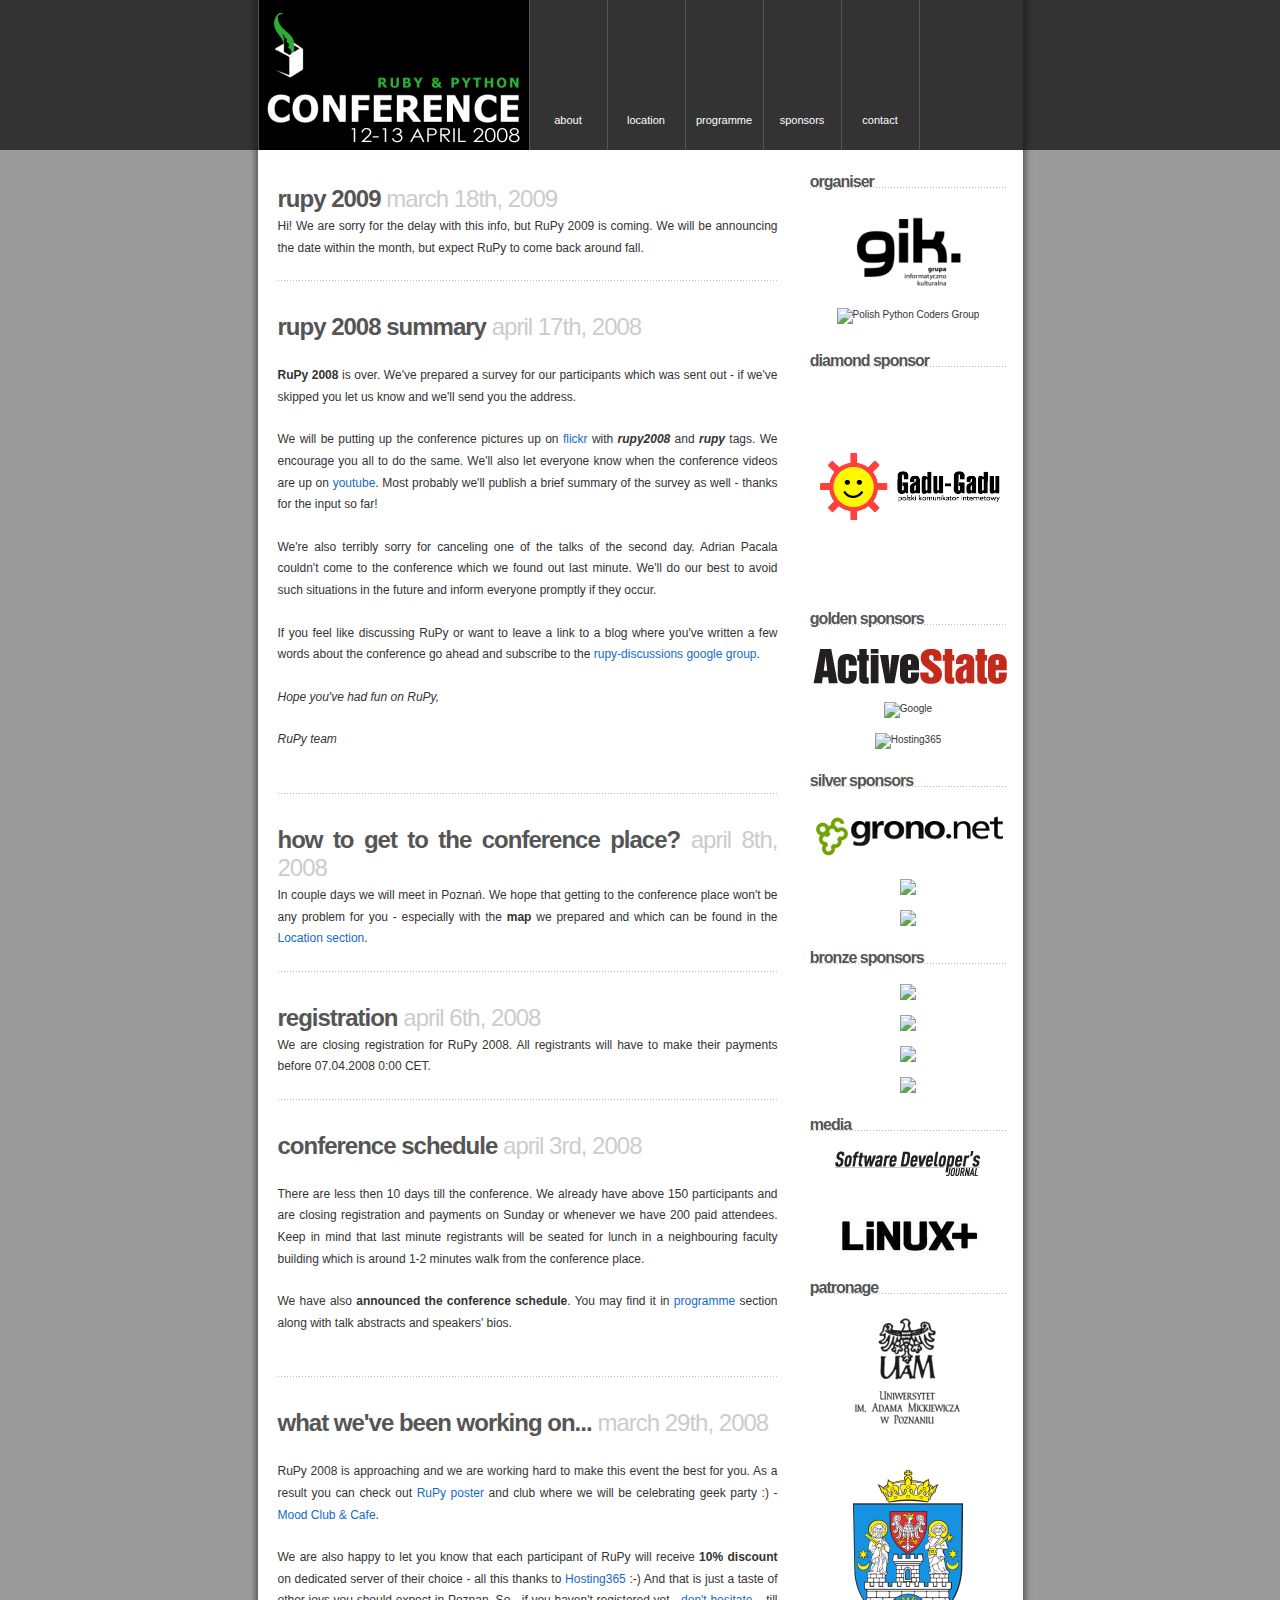
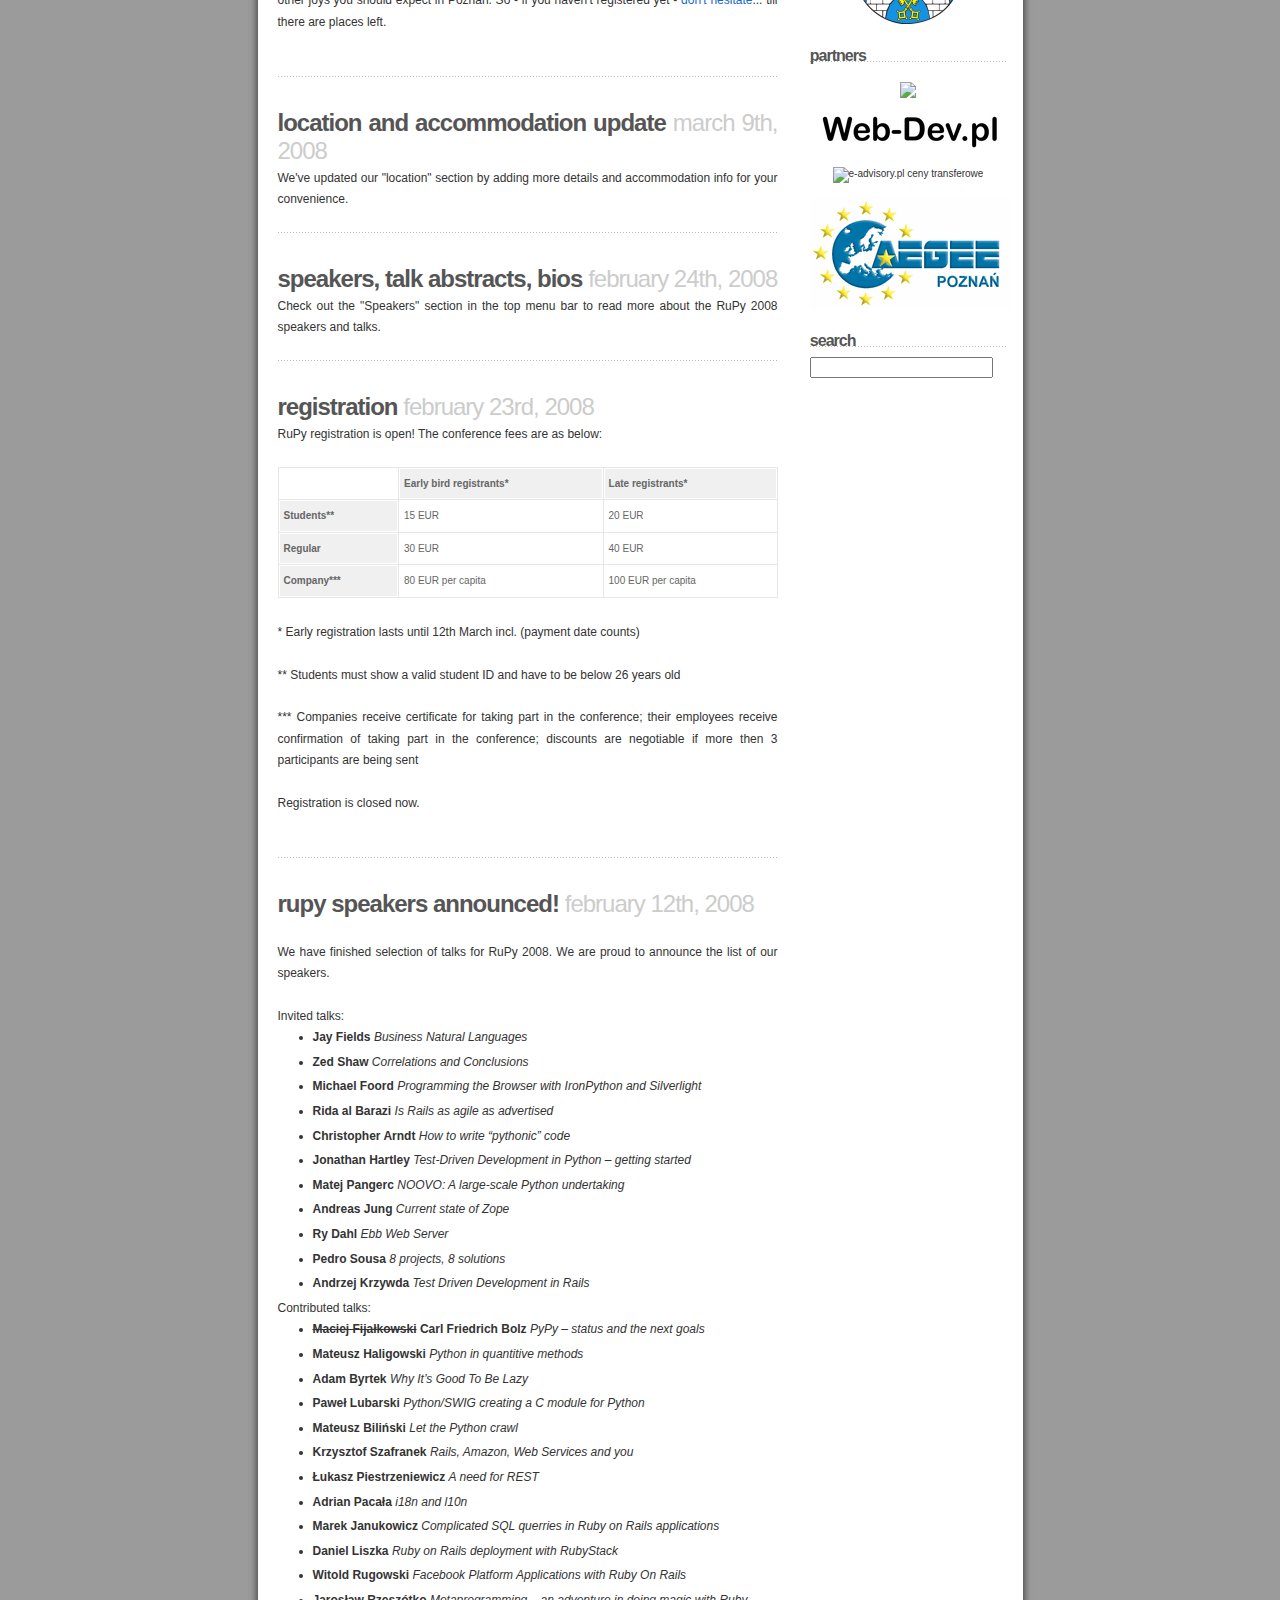
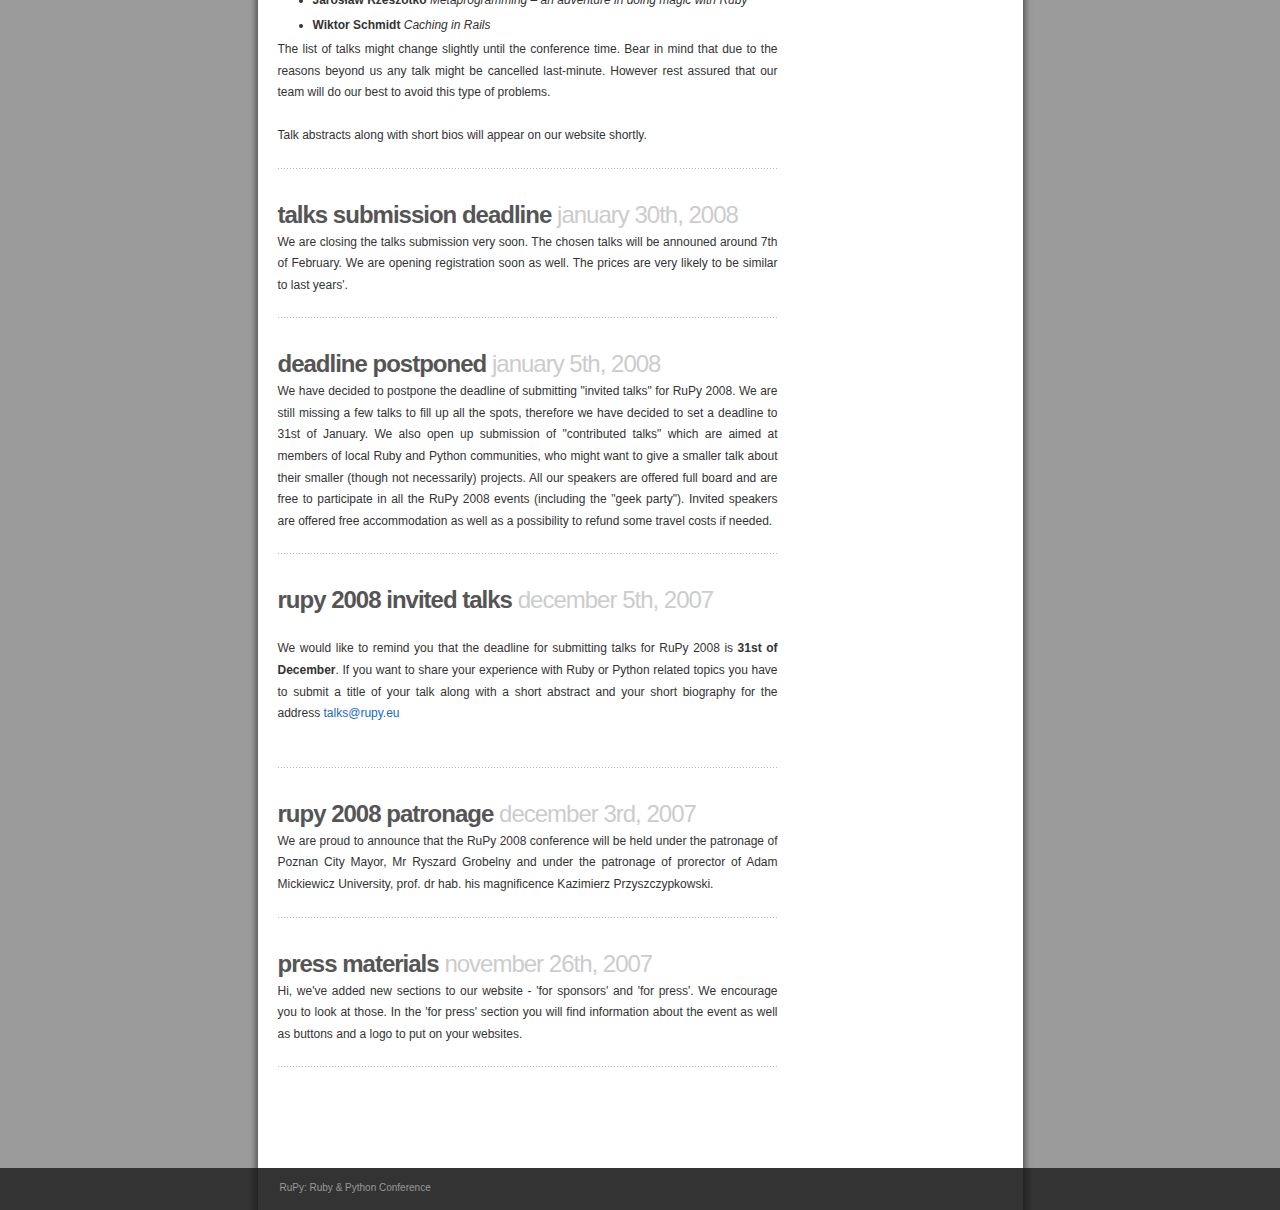
==== index.html @ d4d6aa3a "initial commit" ====
<!DOCTYPE html PUBLIC "-//W3C//DTD XHTML 1.0 Transitional//EN" "http://www.w3.org/TR/xhtml1/DTD/xhtml1-transitional.dtd">
<html xmlns="http://www.w3.org/1999/xhtml">
<head>
<meta http-equiv="content-type" content="text/html; charset=utf-8" />
<title>RuPy 2008 - Python &amp; Ruby Conference </title>
<meta name="keywords" content="python, rupy, rupy, conference, europe, poland" />
<meta name="description" content="RuPy is a Python and Ruby conference that puts together Python & Ruby experts with young programmers and that supports a good communication channel for East-West exchange of prospective ideas." />
<link rel="stylesheet" type="text/css" href="default.css" />
</head>
<body>

<div id="page">
  <div id="header">
    <div class="top">
    <div id="title">
    <h1><a title="Return to the front page" href="index.html">RuPy</a></h1>
    </div>
      <ul id="menu">
        <li><a href="about.html">about</a></li>
<li><a href="location.html">location</a></li>
<li><a href="speakers.html">programme</a></li>
<li><a href="press-sponsors.html">sponsors</a></li>
<!--<li><a href="/registration">registration</a></li>-->
<li><a href="contact.html">contact</a></li>
      </ul>
    </div>
  </div>
  <hr/>

<div class="content">
  <div id="primary">
  <div id="current-content">
    <div id="primarycontent" class="hfeed">


<div class="hentry p1 publish author-adas category-rupy_conference y2007 m10 d04 h10 alt">
        <div class="entry-head">
<h3 class="entry-title"><a href="3/18/rupy-2009">RuPy 2009</a></h3>

<span class="chronodata">
<span class="published">March 18th, 2009</span>
</span>
        </div>
        <div class="entry-content">
<p>

      Hi!

We are sorry for the delay with this info, but RuPy 2009 is coming. We will be announcing the date within the month, but expect RuPy to come back around fall.


  </p>


        </div>

</div>



<div class="hentry p1 publish author-adas category-rupy_conference y2007 m10 d04 h10 alt">
        <div class="entry-head">
<h3 class="entry-title"><a href="4/16/rupy-2008-summary">RuPy 2008 summary</a></h3>

<span class="chronodata">
<span class="published">April 17th, 2008</span>
</span>
        </div>
        <div class="entry-content">
<p>

      <p><strong>RuPy 2008</strong> is over. We've prepared a survey for our participants which was sent out - if we've skipped you let us know and we'll send you the address.</p>

      <p>We will be putting up the conference pictures up on <a href="http://flickr.com/search/?q=rupy2008">flickr</a> with <strong><em>rupy2008</em></strong> and <strong><em>rupy</em></strong> tags. We encourage you all to do the same. We'll also let everyone know when the conference videos are up on <a href="http://youtube.com">youtube</a>. Most probably we'll publish a brief summary of the survey as well - thanks for the input so far!</p>

<p>We're also terribly sorry for canceling one of the talks of the second day. Adrian Pacala couldn't come to the conference which we found out last minute. We'll do our best to avoid such situations in the future and inform everyone promptly if they occur.</p>

<p>If you feel like discussing RuPy or want to leave a link to a blog where you've written a few words about the conference go ahead and subscribe to the <a href="http://groups.google.com/group/rupy-discussions">rupy-discussions google group</a>.</p>

<p><em>Hope you've had fun on RuPy,</em></p>

<p><em>RuPy team</em></p>


  </p>


        </div>

</div>



<div class="hentry p1 publish author-adas category-rupy_conference y2007 m10 d04 h10 alt">
        <div class="entry-head">
<h3 class="entry-title"><a href="4/8/how-to-get-to-the-conference-place">How to get to the conference place?</a></h3>

<span class="chronodata">
<span class="published">April 8th, 2008</span>
</span>
        </div>
        <div class="entry-content">
<p>

      In couple days we will meet in Poznań. We hope that getting to the conference place won't be any problem for you - especially with the <b>map</b> we prepared and which can be found in the <a href="http://rupy.eu/location">Location section</a>.


  </p>


        </div>

</div>



<div class="hentry p1 publish author-adas category-rupy_conference y2007 m10 d04 h10 alt">
        <div class="entry-head">
<h3 class="entry-title"><a href="4/5/registration">Registration</a></h3>

<span class="chronodata">
<span class="published">April 6th, 2008</span>
</span>
        </div>
        <div class="entry-content">
<p>

      We are closing registration for RuPy 2008. All registrants will have to make their payments before 07.04.2008 0:00 CET.


  </p>


        </div>

</div>



<div class="hentry p1 publish author-adas category-rupy_conference y2007 m10 d04 h10 alt">
        <div class="entry-head">
<h3 class="entry-title"><a href="4/3/conference-date-is-approaching">Conference schedule</a></h3>

<span class="chronodata">
<span class="published">April 3rd, 2008</span>
</span>
        </div>
        <div class="entry-content">
<p>

      <p>There are less then 10 days till the conference. We already have above 150 participants and are closing registration and payments on Sunday or whenever we have 200 paid attendees. Keep in mind that last minute registrants will be seated for lunch in a neighbouring faculty building which is around 1-2 minutes walk from the conference place.</p>

<p>We have also <span style="font-weight:bold">announced the conference schedule</span>. You may find it in <a href="http://rupy.eu/speakers">programme</a> section along with talk abstracts and speakers' bios.</p>


  </p>


        </div>

</div>



<div class="hentry p1 publish author-adas category-rupy_conference y2007 m10 d04 h10 alt">
        <div class="entry-head">
<h3 class="entry-title"><a href="3/29/what-we-ve-been-working-on">What we've been working on...</a></h3>

<span class="chronodata">
<span class="published">March 29th, 2008</span>
</span>
        </div>
        <div class="entry-content">
<p>

      <p>RuPy 2008 is approaching and we are working hard to make this event the best for you. As a result you can check out <a href="http://rupy.eu/assets/2008/3/29/RUPY2008_7_small_1.png">RuPy poster</a> and club where we will be celebrating geek party :) - <a href="http://moodclub.pl/">Mood Club &amp; Cafe</a>. </p>

<p>We are also happy to let you know that each participant of RuPy will receive <span style="font-weight:bold">10% discount</span> on dedicated server of their choice - all this thanks to <a href="http://www.hosting365.com/">Hosting365</a> :-) And that is just a taste of other joys you should expect in Poznan. So - if you haven't registered yet - <a href="http://www.gik.org.pl/rupy_registration/register.html">don't hesitate</a>... till there are places left.</p>


  </p>


        </div>

</div>



<div class="hentry p1 publish author-adas category-rupy_conference y2007 m10 d04 h10 alt">
        <div class="entry-head">
<h3 class="entry-title"><a href="3/9/location-and-accommodation-update">Location and accommodation update</a></h3>

<span class="chronodata">
<span class="published">March 9th, 2008</span>
</span>
        </div>
        <div class="entry-content">
<p>

      We've updated our "location" section by adding more details and accommodation info for your convenience.


  </p>


        </div>

</div>



<div class="hentry p1 publish author-adas category-rupy_conference y2007 m10 d04 h10 alt">
        <div class="entry-head">
<h3 class="entry-title"><a href="2/24/speakers-talk-abstracts-bios">Speakers, talk abstracts, bios</a></h3>

<span class="chronodata">
<span class="published">February 24th, 2008</span>
</span>
        </div>
        <div class="entry-content">
<p>

      Check out the "Speakers" section in the top menu bar to read more about the RuPy 2008 speakers and talks.


  </p>


        </div>
<!--
      <small class="entry-meta">
      <ul>






      </ul>
      </small>
-->
</div>



<div class="hentry p1 publish author-adas category-rupy_conference y2007 m10 d04 h10 alt">
        <div class="entry-head">
<h3 class="entry-title"><a href="2/23/rupy-prices">Registration</a></h3>

<span class="chronodata">
<span class="published">February 23rd, 2008</span>
</span>
        </div>
        <div class="entry-content">
<p>

      RuPy registration is open!

The conference fees are as below:

<table class="compact">
<tr>
<td></td>
<td class="compact header">Early bird registrants*</td>
<td class="compact header">Late registrants*</td>
</tr>

<tr>
<td class="compact header">Students**</td>
<td>15 EUR</td>
<td>20 EUR</td>
</tr>

<tr>
<td class="compact header">Regular</td>
<td>30 EUR</td>
<td>40 EUR</td>
</tr>

<tr>
<td class="compact header">Company***</td>
<td>80 EUR per capita</td>
<td>100 EUR per capita</td>
</tr>
</table>

<p></p>
<p>* Early registration lasts until 12th March incl. (payment date counts)</p>
<p>** Students must show a valid student ID and have to be below 26 years old</p>
<p>*** Companies receive certificate for taking part in the conference; their employees receive confirmation of taking part in the conference; discounts are negotiable if more then 3 participants are being sent</p>

<p>Registration is closed now.</p>


  </p>


        </div>
<!--
      <small class="entry-meta">
      <ul>






      </ul>
      </small>
-->
</div>



<div class="hentry p1 publish author-adas category-rupy_conference y2007 m10 d04 h10 alt">
        <div class="entry-head">
<h3 class="entry-title"><a href="2/12/rupy-speakers-announced">RuPy speakers announced!</a></h3>

<span class="chronodata">
<span class="published">February 12th, 2008</span>
</span>
        </div>
        <div class="entry-content">
<p>

      <p>We have finished selection of talks for RuPy 2008. We are proud to announce the list of our speakers.</p>


Invited talks:
  <ul>
  <li><strong>Jay Fields</strong> <em>Business Natural Languages</em></li>
    <li><strong>Zed Shaw</strong> <em>Correlations and Conclusions</em></li>
    <li><strong>Michael Foord</strong> <em>Programming the Browser with IronPython and Silverlight</em></li>
    <li><strong>Rida al Barazi</strong> <em>Is Rails as agile as advertised</em></li>
    <li><strong>Christopher Arndt</strong> <em>How to write “pythonic” code</em></li>
    <li><strong>Jonathan Hartley</strong> <em>Test-Driven Development in Python – getting started</em></li>
    <li><strong>Matej Pangerc</strong> <em><span class="caps">NOOVO</span>: A large-scale Python undertaking</em></li>
    <li><strong>Andreas Jung</strong> <em>Current state of Zope</em></li>
    <li><strong>Ry Dahl</strong> <em>Ebb Web Server</em></li>
    <li><strong>Pedro Sousa</strong> <em>8 projects, 8 solutions</em></li>
    <li><strong>Andrzej Krzywda</strong> <em>Test Driven Development in Rails</em></li>
  </ul>


<hr/>

Contributed talks:
  <ul>
  <li><strong><del>Maciej Fijałkowski</del> Carl Friedrich Bolz</strong> <em>PyPy – status and the next goals</em></li>
    <li><strong>Mateusz Haligowski</strong> <em>Python in quantitive methods</em></li>
    <li><strong>Adam Byrtek</strong> <em>Why It&#8217;s Good To Be Lazy</em></li>
    <li><strong>Paweł Lubarski</strong> <em>Python/SWIG creating a C module for Python</em></li>
    <li><strong>Mateusz Biliński</strong> <em>Let the Python crawl</em></li>
    <li><strong>Krzysztof Szafranek</strong> <em>Rails, Amazon, Web Services and you</em></li>
    <li><strong>Łukasz Piestrzeniewicz</strong> <em>A need for <span class="caps">REST</span></em></li>
    <li><strong>Adrian Pacała</strong> <em>i18n and l10n</em></li>
    <li><strong>Marek Janukowicz</strong> <em>Complicated <span class="caps">SQL</span> querries in Ruby on Rails applications</em></li>
    <li><strong>Daniel Liszka</strong> <em>Ruby on Rails deployment with RubyStack</em></li>
    <li><strong>Witold Rugowski</strong> <em>Facebook Platform Applications with Ruby On Rails</em></li>
    <li><strong>Jarosław Rzeszótko</strong> <em>Metaprogramming &#8211; an adventure in doing magic with Ruby</em></li>
    <li><strong>Wiktor Schmidt</strong> <em>Caching in Rails</em></li>
  </ul>


  <p>The list of talks might change slightly until the conference time. Bear in mind that due to the reasons beyond us any talk might be cancelled last-minute. However rest assured that our team will do our best to avoid this type of problems.</p>


  <p>Talk abstracts along with short bios will appear on our website shortly.</p>



        </div>

</div>



<div class="hentry p1 publish author-adas category-rupy_conference y2007 m10 d04 h10 alt">
        <div class="entry-head">
<h3 class="entry-title"><a href="1/30/talks-submission-deadline">Talks submission deadline</a></h3>

<span class="chronodata">
<span class="published">January 30th, 2008</span>
</span>
        </div>
        <div class="entry-content">
<p>

      We are closing the talks submission very soon. The chosen talks will be announed around 7th of February.
We are opening registration soon as well. The prices are very likely to be similar to last years'.


  </p>


        </div>

</div>



<div class="hentry p1 publish author-adas category-rupy_conference y2007 m10 d04 h10 alt">
        <div class="entry-head">
<h3 class="entry-title"><a href="1/5/deadline-postponed">Deadline postponed</a></h3>

<span class="chronodata">
<span class="published">January 5th, 2008</span>
</span>
        </div>
        <div class="entry-content">
<p>

      We have decided to postpone the deadline of submitting "invited talks"
for RuPy 2008. We are still missing a few talks to fill up all the
spots, therefore we have decided to set a deadline to 31st of January.

We also open up submission of "contributed talks" which are aimed at
members of local Ruby and Python communities, who might want to give a
smaller talk about their smaller (though not necessarily) projects.

All our speakers are offered full board and are free to participate in
all the RuPy 2008 events (including the "geek party"). Invited
speakers are offered free accommodation as well as a possibility to
refund some travel costs if needed.


  </p>


        </div>

</div>



<div class="hentry p1 publish author-adas category-rupy_conference y2007 m10 d04 h10 alt">
        <div class="entry-head">
<h3 class="entry-title"><a href="12/5/rupy-2008-invited-talks">RuPy 2008 invited talks</a></h3>

<span class="chronodata">
<span class="published">December 5th, 2007</span>
</span>
        </div>
        <div class="entry-content">
<p>

      <p>We would like to remind you that the deadline for submitting talks for RuPy 2008 is <strong>31st of December</strong>. If you want to share your experience with Ruby or Python related topics you have to submit a title of your talk along with a short abstract and your short biography for the address <a href="&#109;&#x61;&#x69;&#x6C;&#116;&#x6F;:&#x74;&#x61;&#x6C;k&#115;&#x40;&#x72;&#x75;&#112;&#x79;&#046;&#x65;&#x75;">&#x74;&#x61;&#x6C;k&#115;&#x40;&#x72;&#x75;&#112;&#x79;&#046;&#x65;&#x75;</a></p>


  </p>


        </div>

</div>



<div class="hentry p1 publish author-adas category-rupy_conference y2007 m10 d04 h10 alt">
        <div class="entry-head">
<h3 class="entry-title"><a href="12/3/rupy-2008-patronage">RuPy 2008 patronage</a></h3>

<span class="chronodata">
<span class="published">December 3rd, 2007</span>
</span>
        </div>
        <div class="entry-content">
<p>

      We are proud to announce that the RuPy 2008 conference will be held under the patronage of Poznan City Mayor, Mr Ryszard Grobelny and under the patronage of prorector of Adam Mickiewicz University, prof. dr hab. his magnificence Kazimierz Przyszczypkowski.


  </p>


        </div>

</div>



<div class="hentry p1 publish author-adas category-rupy_conference y2007 m10 d04 h10 alt">
        <div class="entry-head">
<h3 class="entry-title"><a href="11/26/press-materials">Press materials</a></h3>

<span class="chronodata">
<span class="published">November 26th, 2007</span>
</span>
        </div>
        <div class="entry-content">
<p>

      Hi,

we've added new sections to our website - 'for sponsors' and 'for press'. We encourage you to look at those. In the 'for press' section you will find information about the event as well as buttons and a logo to put on your websites.


  </p>


        </div>

</div>


  <p class="posted">


</p>

  <p>&nbsp;</p>





      </div><!-- #primarycontent .hfeed -->
  </div> <!-- #current-content -->

      <div id="dynamic-content"></div>
    </div> <!-- #primary -->
    <hr/>

  <div class="secondary">

      <!-- secondary content start -->
<div>
      <h2 class="widgettitle">organiser</h2>
      <a href="http://gik.org.pl"><img style="margin: 10px auto" src="gik3.png" class="picB" alt="GIK" /></a>
      <a href="http://python.org.pl/"><img style="margin: 10px auto" width="200" src="http://liwo.polsl.pl/pycon-pl/organizatorzy/copy2_of_copy_of_bialy.png" class="picB" alt="Polish Python Coders Group" /></a>
</div>

<div>
      <h2 class="widgettitle">diamond sponsor</h2>
      <a href="http://www.gadu-gadu.pl"><img class="sponsor"  src="gadugadu.gif"/></a>
</div>
<div>
      <h2 class="widgettitle">golden sponsors</h2>
      <a href="http://www.activestate.com/"><img class="sponsor"  src="ActiveStateLogo.gif"/></a>
      <a href="http://www.google.com/"><img class="sponsor"  alt="Google" src="http://www.google.com/logos/Logo_60wht.gif"/></a>
<a href="http://www.hosting365.com/"><img class="sponsor"  alt="Hosting365" width="200" src="http://rupy.eu/assets/2008/4/5/hosting365_logo_300px.gif"/></a>


</div>
<div>
      <h2 class="widgettitle">silver sponsors</h2>
      <a href="http://www.grono.net/"><img class="sponsor"  src="grono.png"/></a>
      <a href="http://megiteam.pl/"><img class="sponsor"      src="http://megiteam.pl/rupy/megiteam-logo-190px.png"/></a>
<a href="http://webankieta.pl/"><img class="sponsor"  src="http://rupy.eu/assets/2008/3/22/webankieta.png"/></a>
</div>
<div>
      <h2 class="widgettitle">bronze sponsors</h2>
      <a href="http://netguru.pl"><img class="sponsor"  src="http://netguru.pl/wp-content/uploads/2007/12/logo.gif"/></a>
      <a href="http://www.contman.pl"><img class="sponsor"  src="http://www.contman.pl/images/logo.jpg"/></a>
      <a href="http://www.infiniteloop.eu"><img class="sponsor"  src="http://rupy.eu/assets/2008/4/8/logo_200x60.png"/></a>
                        <a href="http://www.llp.pl"><img class="sponsor"  src="http://rupy.eu/assets/2008/3/20/LLPolskaTagColor_2_.png"/></a>
</div>
<div>
      <h2 class="widgettitle">media</h2>
      <a href="http://sdjournal.org/"><img class="sponsor"  src="logo_SDJ.gif"/></a><br/><br/>
      <a href="http://www.software.com.pl/"><img class="sponsor"  src="logo_linux2.jpg"/></a>

</div>
<div>
      <h2 class="widgettitle">patronage</h2>
      <a href="http://amu.edu.pl"><img class="sponsor"  src="uam.png"/></a> <br/><br/>
      <a href="http://poznan.pl"><img class="sponsor" src="poznan.png"/></a>
</div>

<div>
      <h2 class="widgettitle">partners</h2>
      <a href="http://barcamp.pl"><img class="sponsor"  src="http://barcamp.pl/wp-content/uploads/2008/01/logo-bc-1802.jpg"/></a>
      <a href="http://web-dev.pl/"><img class="sponsor"  src="logo_webdev.png"/></a>
      <a href="http://e-advisory.pl/"><img class="sponsor"  src="http://rupy.eu/assets/2008/4/2/e-advisory.gif" alt="e-advisory.pl ceny transferowe"/></a>
      <a href="http://www.aegee.poznan.pl/"><img class="sponsor"  src="aegee_logo_k3.gif" alt="AEGEE"/></a>


</div>


<div>
      <h2 class="widgettitle">search</h2>

              <form action="http://localhost:3000/search" id="sform" method="get" name="sform">
                  <p><input type="text" id="q" name="q" value="" /></p>
                </form>
</div>

    <div class="clear">&nbsp;</div>
    </div>
    </div> 
<hr/>

</div>
    <div id="footer">
       <div class="footer_content">
         <div id="footer_images">

         </div>
     <div id="copyright"><p id="cclicense">RuPy: Ruby & Python Conference</p>
     </div>

       </div>

    </div>


<script src="http://www.google-analytics.com/urchin.js" type="text/javascript">
</script>
<script type="text/javascript">
_uacct = "UA-167351-6";
urchinTracker();
</script>
</body>
</html>
---- default.css ----
/*
Theme Name: Unsleepable 2
Theme URI: http://openswitch.org/unsleepable
Description: Configure from the <a href="themes.php?page=functions.php">K2 Options Panel</a>. Visit the <a href="http://getk2.com/forum">support forums</a>, <a href="http://k2.stikipad.com/docs/show/">the wiki</a> or <a href="http://code.google.com/p/kaytwo/issues/list">the bug tracker</a>.</p><p><small>Developed by <a href="http://openswitch.org">Ben Gray</a>, <a href="http://binarybonsai.com">Michael</a>, <a href="http://chrisjdavis.org">Chris</a>, <a href="http://zeo.unic.net.my">Zeo</a>, <a href="http://stevelam.org">Steve</a> and <a href="http://nybblelabs.org.uk">Ben Sherratt</a>. Protected by <a href="http://www.opensource.org/licenses/gpl-license.php">GPL</a>.</small>
Version: 0.9.1
Author: Various Artists
Author URI: http://binarybonsai.com

CSS Documentation: http://k2.stikipad.com/docs/show/CSS+Overview
*/


/* ------------------- General Page Structure --------------------*/





html { /* Force Vertical Scrollbar */
	/* IE */
	overflow-y: scroll; 
	/* Moz */
	height: 100%;
	margin-bottom: 0.1em;
}

* {
	padding: 0;
	margin: 0;
	}

img, img a {
	border: 0;
	}

body {
	font: 62.5% 'Lucida Grande', Verdana, Arial, Sans-Serif;
	color: #444; 
	background: #9b9b9b url('body_bg.gif') repeat-x top left;
	text-align: center;
	margin: 0px;
	}

#page {
	background: #f9f9f9 url('page_bg.gif') top center repeat-y;
	background-position: right !important;
	text-align: justify;
	margin: 0px auto 0px !important;
	padding: 0 !important;
	position: relative;
	width: 785px;
	}

* html #page { width: 770px } /* IE hack */

#title {
        margin-left: 10px;
        _margin-left: 5px;
	float: left;
	width: 270px;
        border-left: 1px solid #555;
	border-right: 1px solid #555;
	text-indent: -9999px !important;
        background-color: black;
	}

#title a {
	display: block;
	width: 250px;
	height: 75px;
	line-height: 75px;
	padding: 75px 20px 0px 0px;
	background: black url('rupy.png') no-repeat 29% 85% !important;
	}

#primary {
	width: 500px;
	float: left;
	padding: 20px 0 10px;
	margin: 0 10px 0 30px;
	display: inline;
	}

.secondary {
	font: 1em 'Lucida Grande', Verdana, Arial, Sans-Serif; 
        line-height: 1.5em;
	padding: 5px 0 20px 5px;
	margin: 0px 0 0px 71%;
	width: 25%;
	color: #666;
	position: relative;
	line-height: 1.3em !important;
	}

.secondary a {
	color: #333;
	}

.secondary a:hover {
	text-decoration: underline !important;
        color: #166ACA !important;
	}

.secondary h2 { /* Secondary H2 is sidebar headlines */
	font-family: Helvetica, Arial, Sans-Serif !important;
	font-size: 16px;
	font-weight: bold;
	display: block;
	color: #555;
	margin: 0 0 10px 0 !important;
	padding: 0 0px 0 0;
	letter-spacing: -1px;
	text-transform: lowercase;
	background: url('break.gif') bottom left repeat-x;
        text-align: left !important;
	}
.comments {
	text-align: left;
	padding: 30px 0 0;
	position: relative;
	}

/* ------------------- Main Menu in Header --------------------*/

#menu {
        font-size: 1.1em;
        margin: 0;
	padding: 0;
	list-style-type: none;
	list-style-image: none;
	text-transform: lowercase;
	}

#menu li {
	float: left;
	width: 7em;
	border-right: 1px solid #555;
        wrap: auto;
	}

#menu a {
        font-size: 1em;
	display: block;
	height: 75px;
	width: 7em;
	line-height: 90px;
	_line-height: 75px;
	padding: 75px 0 0 0px;
	text-align: center;
	}
	
#header {
	height: 150px;
	width: 785px;
	color: #fff;
	background: #333 url('header_bg.gif') top center repeat-y;
	margin: 0 !important;
	}

#header a {
	color: #fff;
	background: url('menu_hover.gif') top left repeat-x;
        text-decoration: none !important;
	}

#header a:hover {
	background: url('menu_hover.gif') bottom left repeat-x;
	color: #fff;
        text-decoration: none !important;
	}


#header .current_page_item a{
	background: #000 !important;
	}

#header .current_page_item a:hover{
	background: #000 ;
	}

a img,:link img,:visited img { border:none }

/* ------------------- Sidebar Subpages Menu --------------------*/

.sb-pagemenu ul {
	margin-left: 10px;
	}

.sb-pagemenu ul ul {
	margin-top: 2px;
	}

.sb-pagemenu ul ul .page_item {
	margin-left: 10px;
	padding: 0;
	}

.sb-pagemenu .current_page_item {
	}

/* ------------------- Headings --------------------*/

h2, h3, h4 {
	font-family: 'Trebuchet MS', Verdana, Sans-Serif;
	}

h2 { /* H2 is what kind of page you are on. Eg. 'Monthly Archive'. */
	font-size: 25px;
	font-weight: bold;
	letter-spacing: -1px;
	text-align: center;
	display: inline;
	font-family: Helvetica, Arial, Sans-Serif !important;
	color: #555 !important;
	text-transform: lowercase;
	}

#primary h3, #primary h4, .single #primary .k2-asides h3 { /* H3 is entry headlines. H4 is comments and replyform headlines */
	font-size: 2.4em;
	font-weight: normal;
	letter-spacing: -1px;
	}

#primary .entry-content h3 {
	font-size: 1.8em;
	font-weight: normal;
	margin-top: 25px;
	}
#primary .entry-content2 h3 {
	font-size: 1.8em;
	font-weight: normal;
	margin-top: 25px;
	}

#primary .entry-content h4 {
	font-size: 1.5em;
	font-weight: normal;
	margin-top: 25px;
	}
#primary .entry-content2 h4 {
	font-size: 1.5em;
	font-weight: normal;
	margin-top: 25px;
	}

#primary .k2-asides h3 {
	font-size: 1.6em;
	font-weight: normal;
	}

.entry-head {
	margin-top: 10px;
	}

body.page .entry-content h3 {
	font-size: 1.7em;
	display: block;
	padding: 15px 0 0;
	}

body.page .entry-content h4 {
	font-size: 1.5em;
	display: block;
	padding: 15px 0 0;
	}

.secondary div {
	margin: 20px 0 0;
	padding: 0;
	position: relative;
	}
	
#primary .metalink a, #primary .metalink a:visited, /* The Metalink class takes care of the comments, edit, rss and trackback links next to the titles */
.secondary .metalink a, .secondary .metalink a:visited,
.secondary span a, .secondary span a:visited {
	color: #999;
	font-weight: normal;
	}

#primary .hentry .entry-head .metalink {
	font-size: 1.8em;
	letter-spacing: -1px;
	text-transform: lowercase;
	margin-left: 15px;
	}

#primary .k2-asides .entry-head .metalink {
	font-size: 1.4em;
	}

.single #primary .k2-asides .entry-content {
	font-size: 1.5em;
	color: #999;
	}

.comment-meta {
	margin: 0 15px 0 0;
	float: none;
        display: inline !important;
	}

.comment-login, .comment-welcomeback {
	margin-top: 15px;
	color: #777;
}

#comment-personaldetails {
	margin-top: 10px;
}

.feedicon { /* Next to Comment Section Headline */
	border: 0 !important;
	padding: 0 !important;
	}

.feedlink img { /* On the sidebar */
	height: 16px;
	width: 16px;
	border: none;
	position: absolute;
	right: 0;
	}

.secondary .k2-asides {
	margin: 0;
	padding: 0 0 10px;
	word-spacing: -1px;
	}

.secondary .k2-asides p {
	display: inline;
	}

.secondary .k2-asides .metalink {
	padding-left: 0px;
	}

.secondary span a {
	margin-left: 10px;
	}

body.page .entry-edit {
	position: absolute;
	right: 0;
	margin-top: -15px;
	}

.entry-edit a {
	border: none;
	padding: 2px;
	padding-left: 23px;
	margin-left: 10px;
	background: url('pencil.png') left center no-repeat;
	height: 16px;
	}

.comment-edit a {
	border: none;
	padding: 2px;
	padding-left: 23px;
	margin-left: 10px;
	background: url('comment_edit.png') left center no-repeat;
	height: 16px;
	}

h2, h2 a, h2 a:visited,
h3, h3 a, h3 a:visited,
h4, h4 a, h4 a:visited {
	color: #444;
	}

h2, h2 a, h2 a:hover, h2 a:visited,
h3, h3 a, h3 a:hover, h3 a:visited,
h4, h4 a, h4 a:hover, h4 a:visited {
	text-decoration: none;
	}

.entry-meta { /* Time and category for blog entries */
	font-size: 1em;
	display: inline;
	margin-top: 1px;
	color: #bbb;
	}

.entry-meta a, .comment-meta a {
	color: #166ACA;
	}

/* ------------------- Chrondata styling --------------------*/

.chronodata .published {
	margin-left: 3px !important;
	padding: 0;
	color: #ccc !important;
	font-family: Helvetica, Arial, Sans-Serif !important;
	letter-spacing: -1px;
	font-weight: normal;
	font-size: 24px;
	text-transform: lowercase;
	display: inline;
	}

/* ------------------- Metadata --------------------*/

.commentslink {
	padding: 2px 0 2px 20px;
	background: url('comment.png') left center no-repeat;
	margin-left: 10px;
	}

.quoter_comment {
	padding: 2px 0 2px 20px;
	background: url('comment.png') left center no-repeat;
	margin-left: 5px;
	}
.entry-category {
        background: url('page_white.png') no-repeat left;
	padding: 2px 0 2px 18px;
        }

.entry-tags {
	display: inline;
	padding: 2px 0 2px 20px;
	background: url('tag_blue.png') left center no-repeat;
	}

.entry-tags a{
        color: #166ACA;
        }

/* ------------------- Primary Content --------------------*/

.hentry {
	margin: 0;
	padding: 5px 0 15px;
	position: relative;
	}

.entry-content {
	font-size: 1.2em;
	line-height: 1.8em;
	text-align: justify;
	color: #333;
	background: url('break.gif') bottom left repeat-x;
	padding-bottom: 1px;
	margin-bottom: 2px;
	}

.entry-content2 {
	font-size: 1.2em;
	line-height: 1.8em;
	text-align: justify;
	color: #333;
	padding-bottom: 1px;
	margin-bottom: 2px;
	}

.entry-content p,
.entry-content ul,
.entry-content ol,
.entry-content div,
.entry-content blockquote {
	margin: 3px 0;
	}

.k2-asides .entry-content p,
.k2-asides .entry-content ul,
.k2-asides .entry-content ol,
.k2-asides .entry-content div,
.k2-asides .entry-content blockquote {
	margin: 5px 0;
	}

.single .k2-asides .entry-content p,
.single .k2-asides .entry-content ul,
.single .k2-asides .entry-content ol,
.single .k2-asides .entry-content div,
.single .k2-asides .entry-content blockquote {
	margin: 13px 0;
	}

.metalinks {
	margin-top: 3px;
	}

/* ------------------- Comments --------------------*/

.commentsrsslink {
	background: url('feed.png') left top no-repeat;
	padding: 2px 0 2px 20px;
	margin-right: 10px;
	height: 16px;
	}

.trackbacklink {
	background: url('arrow_refresh.png') left top no-repeat;
	padding: 2px 0 2px 20px;
	height: 16px;
	}

.commentsrsslink a, .trackbacklink a {
	color: #999;
	padding: 2px;
	}

.nopassword {
	text-align: center;
	}

#commentlist {
	margin: 0;
	padding: 10px 0 20px;
	position: relative;
	}

#commentlist li {
	margin: 10px 0 0;
	padding: 10px 10px 5px;
	list-style: none;
	border-bottom: 1px dotted #ccc;
	height: 100%;
	}

#commentlist li .comment-content {
	padding: 10px 0;
	font-size: 1.2em;
	line-height: 1.8em;
	}

.comment-content p,
.comment-content ul,
.comment-content ol,
.comment-content div,
.comment-content blockquote {
	margin: 13px 0;
	}

#commentlist li .comment-meta {
	padding: 2px 0 2px 2px;
        margin-left: 47px;
	display: block !important;
	}

#commentlist li img {
	padding: 0;
	border: none;
	}

#commentlist li img.gravatar {
        float: left;
	margin: -3px 5px 0;
	border: 1px solid #ccc !important;
	padding: 2px !important;
	background-color:#fff;
	width:32px !important;
  	height:32px !important;
	}


#commentlist li .commentauthor {
	font-size: 1.5em;
	font-weight: bold;
	letter-spacing: -1px;
	}

#commentlist li .counter {
        display: none;
	font: normal 1.5em 'Century Gothic', 'Lucida Grande', Arial, Helvetica, Sans-Serif;
	color: #333;
	float: left;
	width: 35px;
        margin: -2px 0 0 0;
	}

li.byuser {
	xbackground: #f6f7f8;
	}

li.bypostauthor {
	}

li.bypostauthor blockquote {
	color: #333;
	background: #eee url('quote.png') no-repeat 10px 0;              
	}
	 
#pinglist { 
        font-size: 1.1em;
        margin-left: 20px;
	padding-right: 20px !important;
	}

#pinglist li {
	margin-left: 10px;
	padding: 7px 0;
	list-style: none;
        border-bottom: 1px dotted #e2e2e2;
	}

#pinglist li small {
	font-size: 0.8em;
	display: block;
	}

#pinglist li .counter {
	display: none;
	}

#pinglist li span.favatar img {
	margin-left: -25px;
	border: none;
	padding: 0;
	float: left;
	}

#pinglist li img {
	padding: 0;
	border: none;
	}
	
#leavecomment, .comments #loading {
	text-align: center;
	margin: 30px 0 20px !important;
	color: #ddd;
	font-size: 2em;
	letter-spacing: -2px;
	}

.comments #loading {
	margin-top: 20px !important;
	}

.comments #error {
	line-height: 2.0;
	padding: 5px;
	color: #FF0000;
	background-color: #FFFF99;
}

.comments #commentload {
	padding-top: 3px;
	float: right;
	vertical-align: middle;
}

.comments form {
	clear: both;
	padding: 1px 0 10px;
	margin: 0;
	}

.comments input[type=text], .comments textarea {
	font: 1.2em 'Courier New', Courier, Monospace;
	padding: 3px;
	color: #777;
        xwidth: 500px !important;
        border-right: 2px solid #efefef;
        border-bottom: 2px solid #efefef;
	}

input[type=text]:focus, textarea:focus {
	background: #fff;
	color: #333;
	border-color: #666;
        border-right: 2px solid #d1d1d1;
        border-bottom: 2px solid #d1d1d1;
	}

.comments form input[type=text] {
	width: 45%;
	margin: 5px 5px 1px 0;
	}

.comments textarea {
	height: 250px;
	width: 100%;
	margin: 10px 0;
	}

.comments form #submit {
	margin: 10px 0 0 0;
        float: right;
	}	


.subscribe-to-comments {
        margin-top: 10px;
	padding-left: 25px;
	background: url('email.png') no-repeat left center;
	margin-left: 7px;

}
.latadd {
	padding: 5px 15px 30px 5px;
	margin: 0px 0;
	background: #fafafa;
	border: 1px solid #E6E5E3;
	}

h4#respond.reply {

        }

/* ------------------- footer --------------------*/

#footer {
	background: #333333 url('header_bg.gif') top center repeat-y;
	color: #999;
	position: relative;
        text-align: center;
        padding-bottom: 2px;
	}

#footer a {
	color: #999;
	font-weight: normal;
	text-decoration: none;
	}

#footer a:hover {
	border: none;
	text-decoration: underline !important;
	color: #e9e9e9;
	}

/* ------------------- links --------------------*/

#primary a:hover, #primary a:visited:hover,
.secondary a:hover, .secondary a:visited:hover {
	text-decoration: underline;
	}

h2 a:hover, h2 span a:hover {
	color: #166ACA!important;
	}

a {
	color: #166ACA;
	text-decoration: none;
	outline: none;
	}

a:active {
	outline: none;
	}


/* ------------------- Various tags and classes --------------------*/

.clear {
	clear: both;
	margin: 0;
	padding: 0;
	}

#primary .entry-content img {
	margin-left: 0px;
	padding: 4px;
	border: 0px solid #ccc;
	max-width: 100%;
	}
#primary .entry-content2 img {
	margin-left: 0px;
	padding: 4px;
	border: 0px solid #ccc;
	max-width: 100%;
	}

.center {
	text-align: center;
	}

.alignright {
	float: right;
	}
	
.alignleft {
	float: left
	}

#primary .entry-content img.extras, #primary .entry-content img.extras a, #primary .entry-content2 img.extras, #primary .entry-content2 img.extras a  {
	padding: 0px !important;
	margin: 26px 26px 0px 0;
	display: inline;
	border: 4px solid #e2e2e2!important;
	}

#primary .entry-content img.socialbkmark, #primary .entry-content img.stars {
	vertical-align: middle;
	border: 0px;
	margin-bottom: 4px;
	}

#primary .entry-content img.center, #primary .entry-content2 img.center {
	display: block;
	margin-left: auto;
	margin-right: auto;
	padding: 0px;
	border: 10px solid #e2e2e2 !important;
	}

#primary .entry-content img.alignright, #primary .entry-content2 img.alignright, img[align="right"] {
	padding: 4px;
	display: inline;
	}

#primary .entry-content img.alignleft, #primary .entry-content2 img.alignleft, img[align="left"] {
	padding: 4px;
        margin-right: 5px !important;
	display: inline;
	}

	
#primary .entry-content img.noborder, #primary .entry-content2 img.noborder {
	border: none !important;
	}

small {
	font-size: 0.9em;
	line-height: 1.5em;
	}

small, strike {
	color: #777;
	}
	
code {
	font: 1.1em 'Courier New', Courier, Monospace;
	}

acronym, abbr {
	font-size: 0.9em;
	letter-spacing: .07em;
	border-bottom: 1px dashed #999;
	cursor: help;
	}

.chronodata abbr { border: 0; }

blockquote {
	margin: 20px 0;
	padding: 0 20px 0 50px;
	color: #333;
	background: #fff url('quote.png') no-repeat 10px 0;
	border: none;
	}

blockquote cite {
	margin: 5px 0 0;
	display: block;
	}

hr {
	display: none;
	}

.navigation {
	text-align: center;
	margin: 10px 0;
	padding: 0;
	width: 100%;
	}

.comments .navigation {
	margin: 10px 0;
	}

.navigation .left {
	float: left;
	width: 50%;
	text-align: left;
	}

.navigation .right {
	float: right;
	width: 50%;
	text-align: right;
	}

.navigation p {
	margin: 0;
	padding: 0;
	}

.navigation a {
	color: #999;
	}

.alert {
	background: #FFF6BF;
	border-top: 2px solid #FFD324;
	border-bottom: 2px solid #FFD324;
	text-align: center;
	margin: 10px auto;
	padding: 5px 20px;
	}

img.wp-smiley {
	border: none !important;
	padding: 0 0 0 5px !important;
	}

/* ------------------- Lists --------------------*/
.entry-content ol, .entry-content ul {
	padding: 0 0 0 35px;
	margin: 0;
	}
.entry-content2 ol, .entry-content2 ul {
	padding: 0 0 0 35px;
	margin: 0;
	}

.entry-content ol li, .entry-content ul li {
	margin: 0 0 3px;
	padding: 0;
	}
.entry-content2 ol li, .entry-content2 ul li {
	margin: 0 0 3px;
	padding: 0;
	}

.secondary div p {
	margin-top: 0.5em;
	}

.secondary ul, .secondary ol, .secondary div div {
	margin: 5px 0 0;
	padding-left: 0;
	}

.secondary ol {
	margin-left: 15px;
	}

.secondary ul li, .secondary ol li {
	margin: 0;
	padding: 1px 0;
	}
	
.secondary ul li {
	list-style-type: none;
	list-style-image: none;
	}

ol li {
	list-style: decimal outside;
	}

.sb-links ul li {
	margin-top: 20px;
	}

.sb-links ul ul li {
	margin-top: 0;
	}

/* ------------------- Search --------------------*/

#searchform {
	margin-top: 20px;
	display: block;
	position: relative;
	}

#search h2 {
	display: none;
	}

input[type=text], textarea {
	color: #444;
	padding: 1px;
	margin: 0;
	}

#s {
	width: 79%;
	}

#s.livesearch {
	width: 89%;
	}

#searchreset {
	position: absolute;
	right: 3px;
	top: 3px;
	height: 13px;
	width: 13px;
	background: url('reset-fff.png') center center no-repeat;
	}

#searchload {
	position: absolute;
	right: 0;
	top: 0;
	height: 18px;
	width: 18px;
	background: url('spinner.gif') center center no-repeat;
	}

.livesearchform input[type=submit] {
	margin: 0;
	}

#searchcontrols {
	text-align: center;
	padding: 1px;
	background: #ddd url('http://localhost:3000/stylesheets/livesearchbgdark.jpg') center repeat-y;
	}

#searchcontrols small {
	margin: 0;
	padding: 0;
	}

/* ------------------- Attachment --------------------*/

.attachment {
	text-align: center;
	}


/* CSS Beyond this point is for various supported plugins and not the 'core' K2 template */


/* ------------------- Brian's Latest Comments -------------------*/


.sb-comments-blc ul li span a, .sb-comments ul li small a {
	color: #999;
	font-weight: normal;
	word-spacing: -1px;
	}

.sb-comments-blc ul li {
	margin-bottom: 6px;
}

.sb-comments-blc li > a[title="Go to the comments of this entry"] {
	position: absolute;
	right:0;
	color: #999;
}

.activityentry {
	font-size: 1.1em;
	}

div#brians-latest-comments small {
	display: block;
	margin: 0;
	font-weight: normal;
	line-height: 1em;
	}

/* ------------------- UTW --------------------*/

.localtags, .technoratitags {
	display: none;
	}

/* ------------------- Contact form --------------------*/

.contactform {
	width: 100%; 
	position: relative;
	}

.contactleft {
	width: 15%; 
	text-align: right;
	clear: both; 
	float: left; 
	display: inline; 
	padding: 4px; 
	margin: 5px 0; 
	}

.contactright {
	width: 70%; 
	text-align: left;
	float: right; 
	display: inline; 
	padding: 4px; 
	margin: 5px 0; 
	}
	
.contacterror {
	border: 1px solid #ff0000;
	}

/* ------------------- Noteworthy --------------------*/

.category-noteworthy h3.entry-title {
	background: url('favorite.gif') no-repeat right center;
	padding-right: 25px;
	display: inline;
}

.noteworthyLink { margin-left: 5px }



/*------------styling for bottomblock.php---------------*/

#glass-bottomblock a {
        color: #333;
        text-decoration: none !important;
        }

#glass-bottomblock a:hover {
        color: #166ACA ;
        text-decoration: underline !important;
        }

#glass-bottomblock { /* This is the main bottomblock container */
        display: block;
        width: 775px;
        height: 370px;
	text-align: left;
        padding: 20px 0px 30px 10px !important;
        margin: 0; 
        background: #fff url('bottomblock_bg.gif') top left no-repeat;
	font: 1em 'Lucida Grande', Verdana, Arial, Sans-Serif; 
        line-height: 1.5em;
        color: #666 !important;
        }
.activityentry {
	font: 'Lucida Grande', Verdana, Arial, Sans-Serif; 
        line-height: 1.5em;
	}
#glass-bottomblock h2 {
        font-family: Helvetica, Arial, Sans-Serif !important;
	font-size: 16px;
	font-weight: bold;
	display: block;
	color: #555;
	margin: 0 0 10px 0 !important;
	padding: 0 0px 0 0;
	letter-spacing: -1px;
	text-transform: lowercase;
	background: url('break2.gif') bottom left repeat-x;
        text-align: left !important;
        }

/* These are the individual blocks */

.bottomblockleft { 
        width: 220px; 
        padding: 2px 10px 0px 21px !important;
        float: left;
        border:none;
        background: transparent;
        }

.bottomblockmiddle {
        width: 220px; 
        padding: 2px 10px 0px 15px !important;
        float: left;
        border:none;
        background: transparent;
        }

.bottomblockright {
        width: 203px; 
        padding: 2px 25px 0px 15px !important;
        float: left;
        border:none;
        background: transparent;
        }

.bottomblockleft, .bottomblockmiddle {
        margin-right:13px;
        }

.ft-about {
        margin-top: 0px;
        line-height: 1.5em;
        }

.sb-latest li {
        padding: 0 0 4px 0;
        margin-left: 0;
        list-style-type: none !important;
        }

.sb-latest h2 {
        padding-left: ;
        }

.sb-latest ul {
        margin-top: 0px;
        }

.sb-comments li {
        padding: 0px 0 7px 0;
        list-style: none !important;
        }

.sb-comments {
        margin:0px 0 0 0 !important;
        text-transform: none!important;
        }


/* ------------------- Calendar --------------------*/

#wp-calendar {
	background-color:#F1F1EF; 		
	border-top:1px solid #FFFFFF;	
	font-size:9px;
	vertical-align:middle;
	text-align:center;
        width: 195px;
        margin-bottom: 0px;
}

#wp-calendar a {
border: 0px;
text-decoration: none;
}

#wp-calendar a:hover {
border: 0px;
text-decoration: none;
}

#wp-calendar #next a {
	padding-right: 10px;
	text-align: right;
}

#wp-calendar #prev a {
	padding-left: 10px;
	text-align: left;
}

#wp-calendar a {
	display: block;
	text-decoration: none;
        color: #166ACA !important;

}

#wp-calendar a:hover {
	background: #ccc;
	color: #fff !important;
        text-decoration: none !important;
}

#wp-calendar caption {
	color: #333;
	font-size: 10px;
	text-align: center;
	padding: 2px;
        margin-top: 12px;
}

#wp-calendar td {
	color:#333333;
	font: normal 9px 'Lucida Grande', 'Lucida Sans Unicode', Verdana, sans-serif;
	letter-spacing: normal;
	padding: 0px 0;
	text-align: center;
	background-color: #FFFFFF;
	line-height: 15px;
        border: 1px solid #fff;
}

#wp-calendar td.pad:hover {
	font-size:9px;
	color:#333;
	background-color: #fff;
}

#wp-calendar td:hover{
	background: #fff;
	color: #333;
}
#wp-calendar #today{
        background: #fff;
        color: #333;
        border: 1px solid #aaa !important;
    }


#wp-calendar th {
	font-style: normal;
	text-transform: capitalize;
}


/* ------------------- delicious links --------------------*/

.sb_item .delicious-extended {
	font-size: 1em !important;
	display: inline !important;
        color: #666;
	}
.sb_item .delicious-post {
	margin-bottom: 6px !important;
	}


h3.entry-title {
        display: inline;
        }

h3.entry-title a {
	color: #555 !important;
	font-family: Helvetica, Arial, Sans-Serif !important;
	letter-spacing: -1px;
	font-weight: bold;
	font-size: 24px;
	border-bottom: none !important;
	text-transform: lowercase;
	}

h3.entry-title a:hover {
	text-decoration: none!important;
	color: #222 !important;
	}


.comments h4 {
    	color: #555 !important;
	font-family: Helvetica, Arial, Sans-Serif !important;
	letter-spacing: -1px;
	font-weight: normal;
	font-size: 23px;
	border-bottom: none !important;
	text-transform: lowercase;
    }

.sb-about {
        line-height: 1.7em;
        }

/* ------------------- flickrRSS --------------------*/

.flickr {
        margin-bottom: 10px !important;
        margin-left: 24px !important;
        }

.flickr ul {
	padding: 0;
	margin: 0;
	border: 0;
	display: inline;
	list-style-type: none;
	}

.flickr li {
	padding: 0;
	margin: 0 0 0 0;
	border: 0;
	display: inline;
	list-style-type: none;
	}

.flickr a {
	}

.flickr a:hover {
	}

.flickr a img {
	border: 1px solid #bbb;
	padding: 3px;
	margin: 5px 7px 5px;
	list-style: none;
	}

.flickr a:hover img {
	border: 1px solid #bbb;
	background: #f3008b;
	}

.sb_item h2 {
        padding-bottom: 2px !important;
        }

.sb_item li{
        margin-bottom: 4px !important;
        }

/* ------------------- Tag Cloud --------------------*/

.tag_cloud a:hover {
	color: #166ACA !important;
       }



#copyright p {
	display: block;
	padding: 0px;
	margin: 0px 0px 0px 32px;
	line-height: 40px;
}

#footer_images {
	position: relative;
	display: inline;
	padding: 0px;
	margin: 10px 36px 0px 0px;
	float: right;
	vertical-align: middle;
}

#footer_images img {
	vertical-align: middle;
	margin: 0px 0px 0px 5px;
	padding: 0px;
}
.footer_content {
	position: relative;
	margin: 0px auto;
	text-align: left;
}

#footer .footer_content {
	width: 785px;
	padding: 0px 0px 0px;
}


/* ------------- links page -------------- */

#linkpage {
	}

#linkpage ul {
	margin: 15px 0 0 0;
	padding: 0px;

	}

#linkpage ul li {
	list-style-type: none;
	margin: 10px;
	padding: 0px;
	float: left;
        width: 230px;
	}

#linkpage ul li ul {
	margin: 0px;
	padding: 0px 0px 0px 10px;
	}

#linkpage ul li ul li {
	margin: 0px;
        list-style-type: disc;
	}
#linkpage h2 {
font-size: 1.5em;
	font-weight: normal;
	margin-top: 0px;
	text-transform: none;
        display: block;
	background: url('break.gif') bottom left repeat-x;
	letter-spacing: -1px;
	font-family: Helvetica, Arial, Sans-Serif;
        text-align: left;
	}
#cclicense a {
	padding: 8px 8px 8px 25px;
	background: url('cc.png') no-repeat 0 50%;
	}

/* ---------------- added by sharnik ---------------- */

p {
    padding-bottom: 1.5em;
  }
.speaker {
  margin: 15px 5px;
  border: 1px solid #999;
  background: #eee url('speaker.gif') no-repeat top right;;
  padding: 5px 10px;
}
.cspeaker {
  margin: 15px 5px;
  border: 1px solid #999;
  background-color: #eee;
  padding: 5px 10px;
}

/*
Theme: inphecthyuz
Author: Infected-FX
URL: www.infectedfx.net
Country: Mexico

modified by Borat Sagdiyev
*/

table {
  border-spacing:1px;
  font-family:Verdana, Arial, Helvetica, sans-serif;
  font-size:10px;
  background-color:#E7E7E7;
  color: #666;
  width: 100%;
}

caption {
  font-weight: bold;
  border-bottom:2px solid #2baf35;
  color: #666;
  text-transform:uppercase;
  padding:10px;
}

td, th {
  padding: 4px;
}

thead th {
  text-align: center;
  background: #F5F5F5;
  color: #666;
  border: 1px solid #FFF;
  text-transform:uppercase;
}

tbody th {
  font-weight: bold;
}

tbody tr    {
  background-color:#FFF; 
  text-align:left;
  }
tbody tr.odd  {
  background: #f9f9f9;
  border-top:1px solid #FFF;
}

tbody th a:link, tbody th a:visited{
  color:#96D030;
  background:url(http://infectedfx.net/css/tables/layout.gif) no-repeat; 
  padding:3px 0px 0px 18px;
  }
tbody th a:hover{
  color:#FF8601;
  }

tbody tr td { 
  height:50px;
  background: #FFF;
  border: 1px solid #FFF;
  }

tbody tr.odd td{ 
  background: #f9f9f9;
  border-top:1px solid #FFF;
  }

table td a:link, table td a:visited {
  color: #1975D7;
  text-decoration: none;
}

table td a:hover {
  color: #50ADEA;
  border-bottom:2px solid #8FD5FF;
  text-decoration: none ;
}

tfoot th, tfoot td {
  background-color:#E7E7E7; padding:10px;
  text-align:center; 
  font-family:Georgia, "Times New Roman", Times, serif;
  font-size:22px; font-weight:bold; font-style:italic;
  border-bottom:3px solid #CCC;
  border-top:1px solid #DFDFDF;
}

tr:hover {
  color: #444;
}

.compact td{
 height: 0px;
}
.compact .header{
 background: #F0F0F0 none repeat scroll 0%;
 font-weight: bold;
}

div.secondary > div >a {
  display:block;
  width:100%;
  text-align: center;
}
img.picB {
  margin: 10px auto;
}
img.sponsor {
  margin: 10px 0 5px 0;
}
#page div.speaker img, #page div.cspeaker img {
   float: right;
   border: 1px solid #aaa;
   border-bottom-color: #777;
   border-right-color: #777;
   background: #fff;
   padding: 6px;
   margin: 4.25em 0 0.125em 0.5em;
}
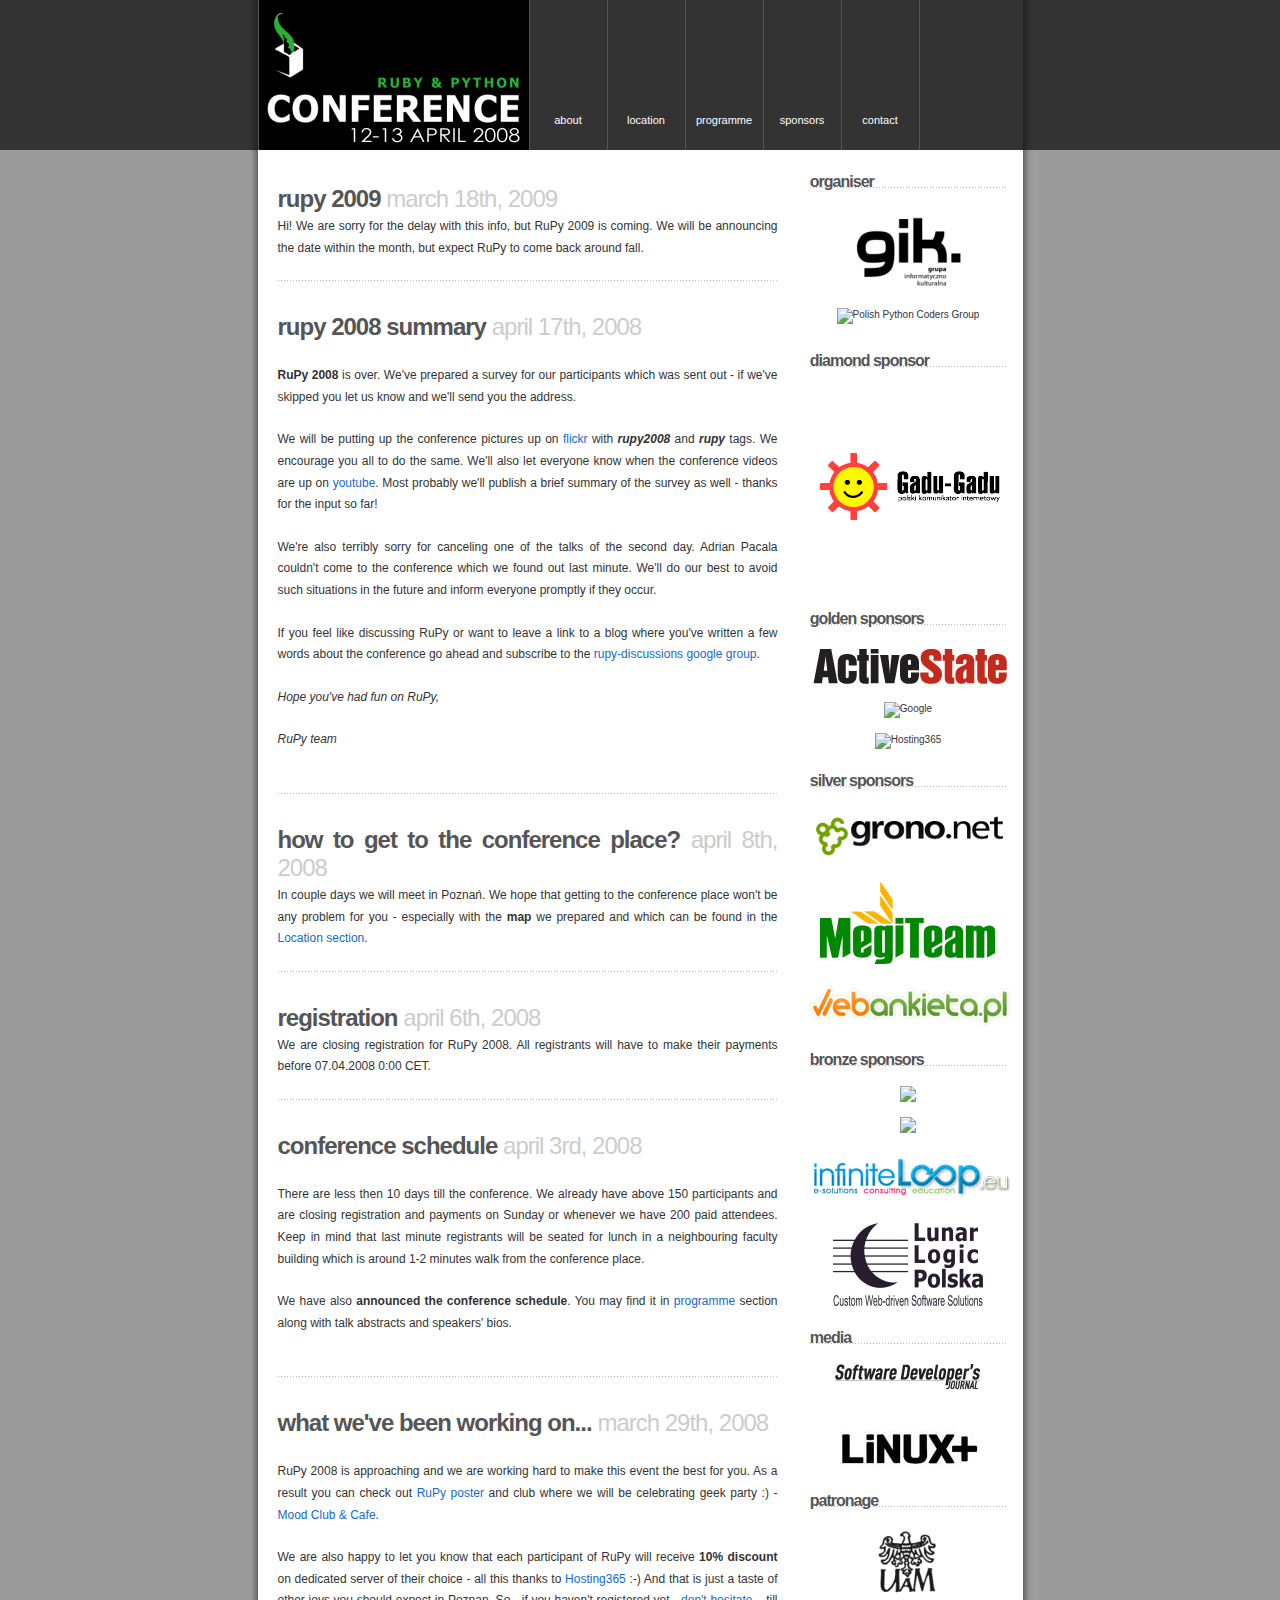
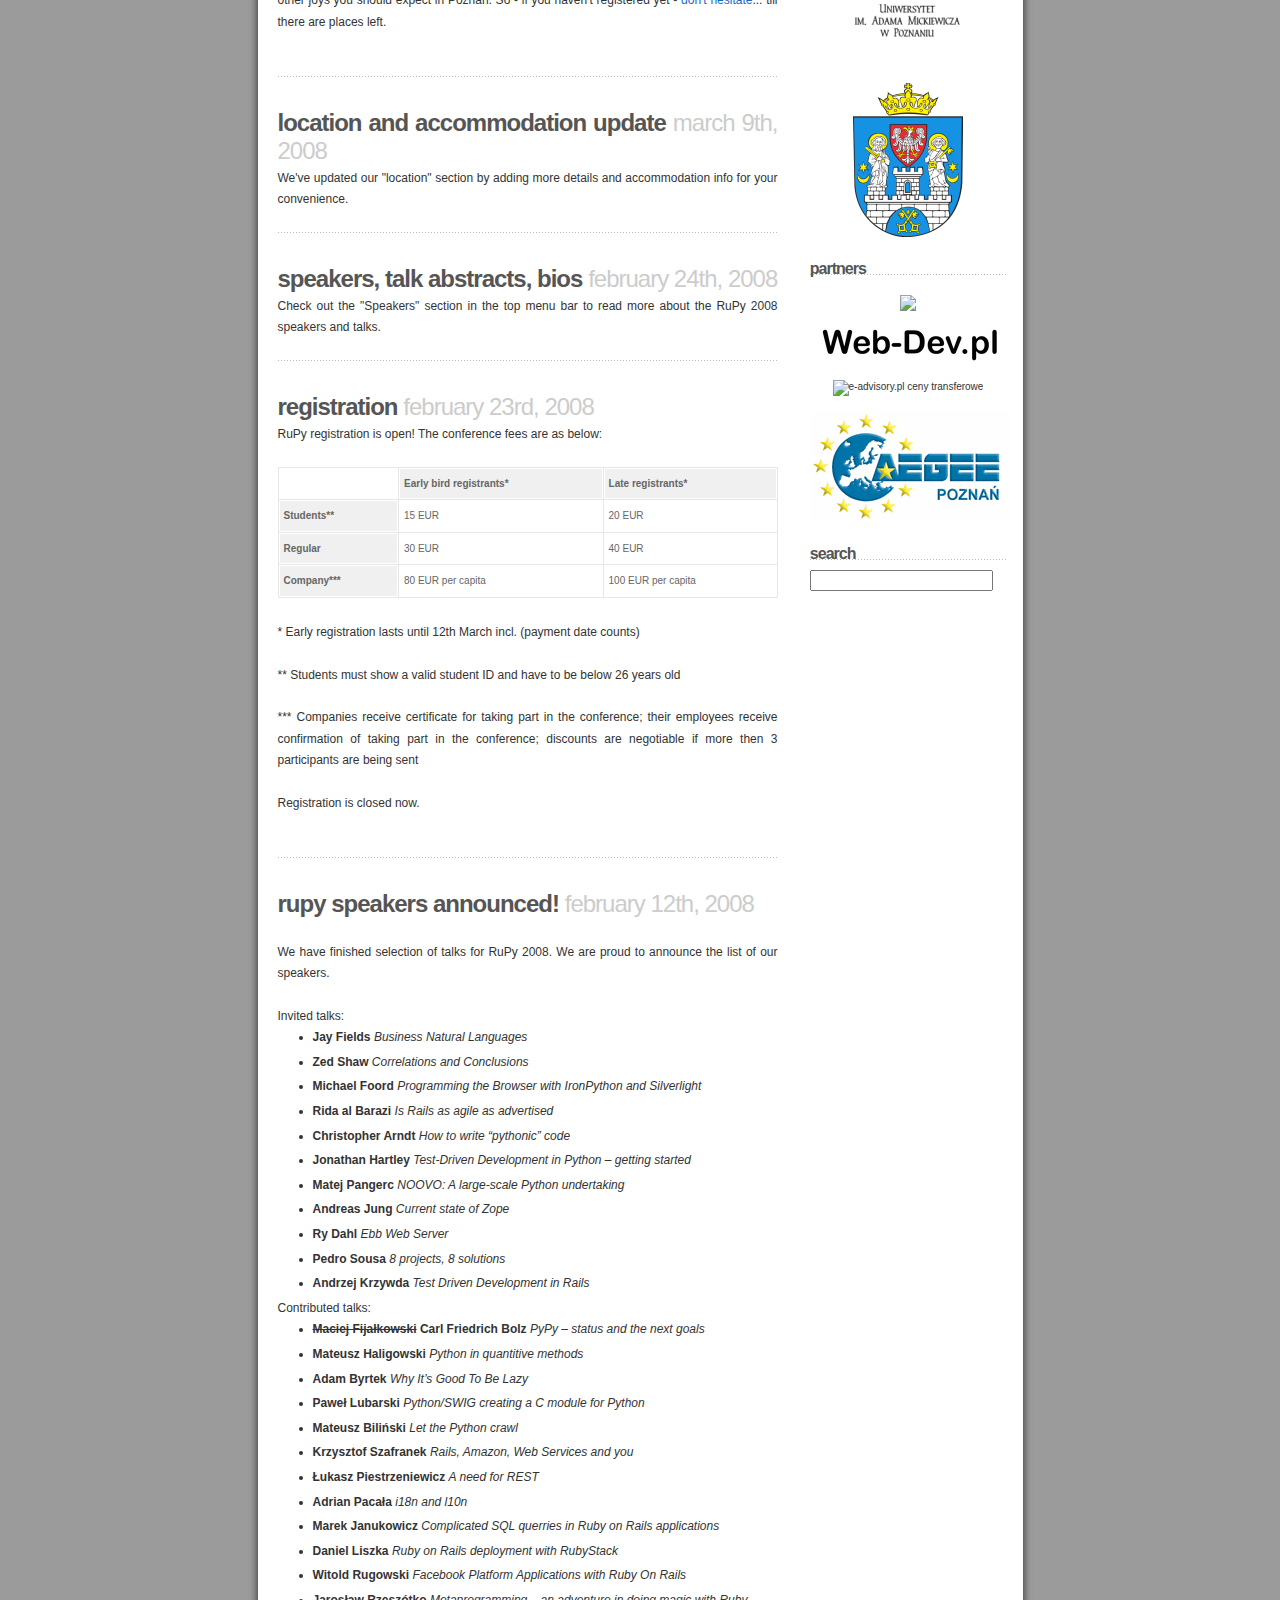
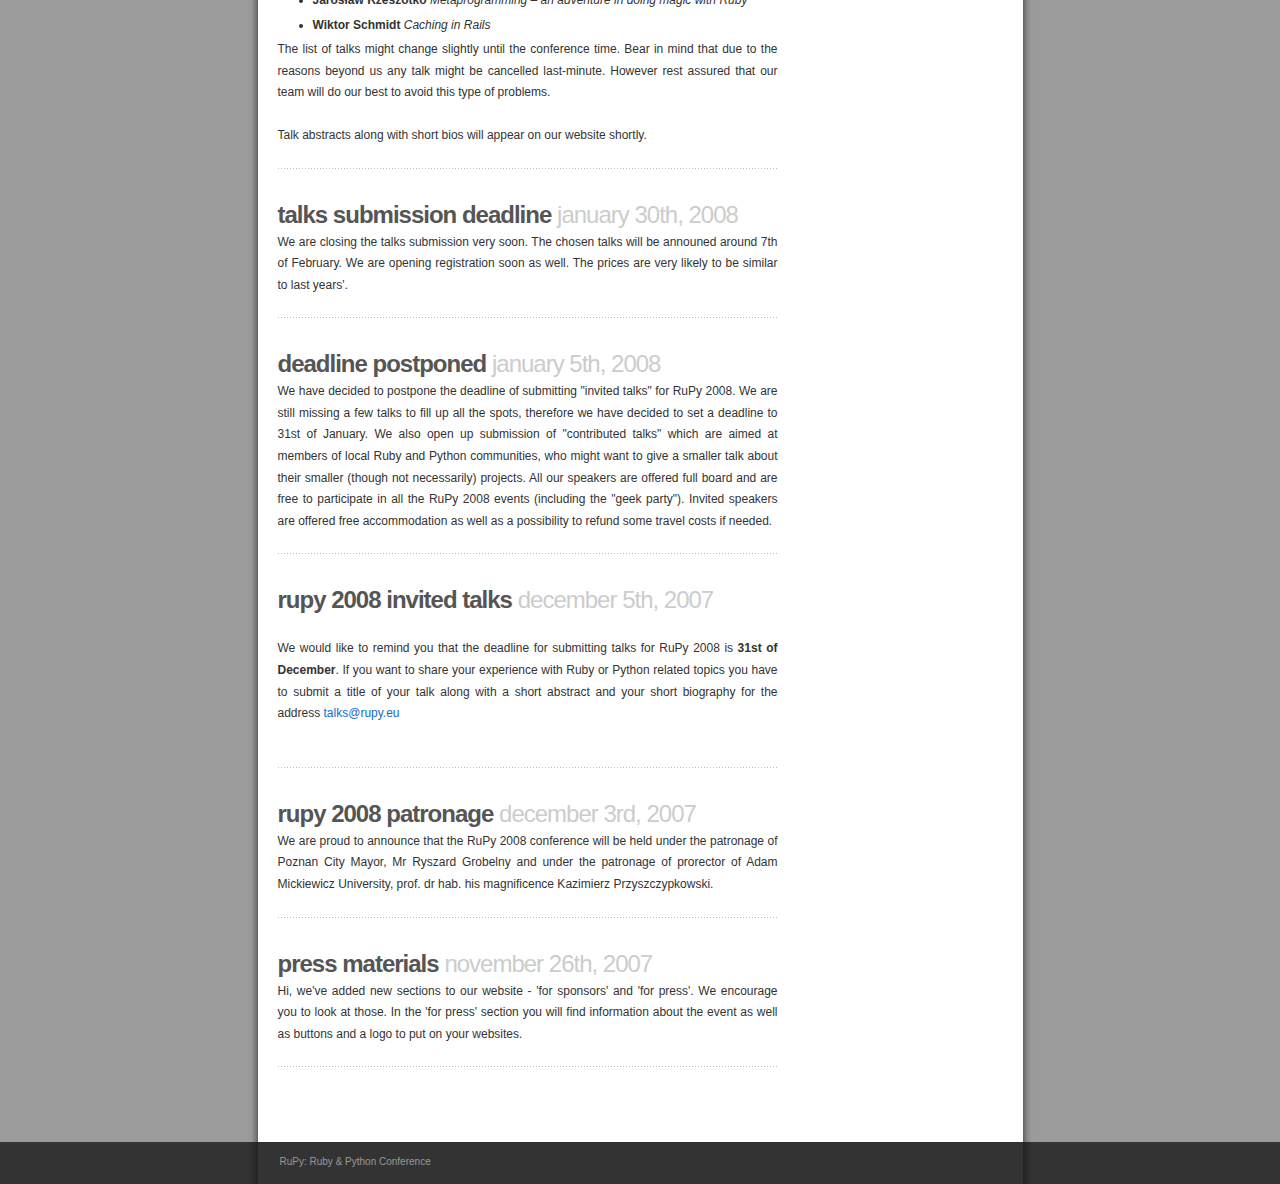
==== commit e3ffd0a9: "fixed assets refs in html files" ====
--- a/index.html
+++ b/index.html
@@ -506,14 +506,7 @@
 
   <p class="posted">
 
-
 </p>
-
-  <p>&nbsp;</p>
-
-
-
-
 
       </div><!-- #primarycontent .hfeed -->
   </div> <!-- #current-content -->
@@ -522,61 +515,59 @@
     </div> <!-- #primary -->
     <hr/>
 
-  <div class="secondary">
+    <div class="secondary">
 
       <!-- secondary content start -->
-<div>
-      <h2 class="widgettitle">organiser</h2>
-      <a href="http://gik.org.pl"><img style="margin: 10px auto" src="gik3.png" class="picB" alt="GIK" /></a>
-      <a href="http://python.org.pl/"><img style="margin: 10px auto" width="200" src="http://liwo.polsl.pl/pycon-pl/organizatorzy/copy2_of_copy_of_bialy.png" class="picB" alt="Polish Python Coders Group" /></a>
-</div>
-
-<div>
-      <h2 class="widgettitle">diamond sponsor</h2>
-      <a href="http://www.gadu-gadu.pl"><img class="sponsor"  src="gadugadu.gif"/></a>
-</div>
-<div>
-      <h2 class="widgettitle">golden sponsors</h2>
-      <a href="http://www.activestate.com/"><img class="sponsor"  src="ActiveStateLogo.gif"/></a>
-      <a href="http://www.google.com/"><img class="sponsor"  alt="Google" src="http://www.google.com/logos/Logo_60wht.gif"/></a>
-<a href="http://www.hosting365.com/"><img class="sponsor"  alt="Hosting365" width="200" src="http://rupy.eu/assets/2008/4/5/hosting365_logo_300px.gif"/></a>
-
-
-</div>
-<div>
-      <h2 class="widgettitle">silver sponsors</h2>
-      <a href="http://www.grono.net/"><img class="sponsor"  src="grono.png"/></a>
-      <a href="http://megiteam.pl/"><img class="sponsor"      src="http://megiteam.pl/rupy/megiteam-logo-190px.png"/></a>
-<a href="http://webankieta.pl/"><img class="sponsor"  src="http://rupy.eu/assets/2008/3/22/webankieta.png"/></a>
-</div>
-<div>
-      <h2 class="widgettitle">bronze sponsors</h2>
-      <a href="http://netguru.pl"><img class="sponsor"  src="http://netguru.pl/wp-content/uploads/2007/12/logo.gif"/></a>
-      <a href="http://www.contman.pl"><img class="sponsor"  src="http://www.contman.pl/images/logo.jpg"/></a>
-      <a href="http://www.infiniteloop.eu"><img class="sponsor"  src="http://rupy.eu/assets/2008/4/8/logo_200x60.png"/></a>
-                        <a href="http://www.llp.pl"><img class="sponsor"  src="http://rupy.eu/assets/2008/3/20/LLPolskaTagColor_2_.png"/></a>
-</div>
-<div>
-      <h2 class="widgettitle">media</h2>
-      <a href="http://sdjournal.org/"><img class="sponsor"  src="logo_SDJ.gif"/></a><br/><br/>
-      <a href="http://www.software.com.pl/"><img class="sponsor"  src="logo_linux2.jpg"/></a>
-
-</div>
-<div>
-      <h2 class="widgettitle">patronage</h2>
-      <a href="http://amu.edu.pl"><img class="sponsor"  src="uam.png"/></a> <br/><br/>
-      <a href="http://poznan.pl"><img class="sponsor" src="poznan.png"/></a>
-</div>
-
-<div>
-      <h2 class="widgettitle">partners</h2>
-      <a href="http://barcamp.pl"><img class="sponsor"  src="http://barcamp.pl/wp-content/uploads/2008/01/logo-bc-1802.jpg"/></a>
-      <a href="http://web-dev.pl/"><img class="sponsor"  src="logo_webdev.png"/></a>
-      <a href="http://e-advisory.pl/"><img class="sponsor"  src="http://rupy.eu/assets/2008/4/2/e-advisory.gif" alt="e-advisory.pl ceny transferowe"/></a>
-      <a href="http://www.aegee.poznan.pl/"><img class="sponsor"  src="aegee_logo_k3.gif" alt="AEGEE"/></a>
-
-
-</div>
+      <div>
+        <h2 class="widgettitle">organiser</h2>
+        <a href="http://gik.org.pl"><img style="margin: 10px auto" src="gik3.png" class="picB" alt="GIK" /></a>
+        <a href="http://python.org.pl/"><img style="margin: 10px auto" width="200" src="http://liwo.polsl.pl/pycon-pl/organizatorzy/copy2_of_copy_of_bialy.png" class="picB" alt="Polish Python Coders Group" /></a>
+      </div>
+
+      <div>
+        <h2 class="widgettitle">diamond sponsor</h2>
+        <a href="http://www.gadu-gadu.pl"><img class="sponsor"  src="gadugadu.gif"/></a>
+      </div>
+      <div>
+        <h2 class="widgettitle">golden sponsors</h2>
+        <a href="http://www.activestate.com/"><img class="sponsor"  src="ActiveStateLogo.gif"/></a>
+        <a href="http://www.google.com/"><img class="sponsor"  alt="Google" src="http://www.google.com/logos/Logo_60wht.gif"/></a>
+        <a href="http://www.hosting365.com/"><img class="sponsor"  alt="Hosting365" width="200" src="hosting365_logo_300px.gif"/></a>
+      </div>
+      <div>
+        <h2 class="widgettitle">silver sponsors</h2>
+        <a href="http://www.grono.net/"><img class="sponsor"  src="grono.png"/></a>
+        <a href="http://megiteam.pl/"><img class="sponsor"      src="megiteam.png"/></a>
+        <a href="http://webankieta.pl/"><img class="sponsor"  src="webankieta.png"/></a>
+      </div>
+      <div>
+        <h2 class="widgettitle">bronze sponsors</h2>
+        <a href="http://netguru.pl"><img class="sponsor"  src="logo.gif"/></a>
+        <a href="http://www.contman.pl"><img class="sponsor"  src="logo.jpg"/></a>
+        <a href="http://www.infiniteloop.eu"><img class="sponsor"  src="logo_200x60.png"/></a>
+        <a href="http://www.llp.pl"><img class="sponsor"  src="LLPolskaTagColor_2_.png"/></a>
+      </div>
+      <div>
+        <h2 class="widgettitle">media</h2>
+        <a href="http://sdjournal.org/"><img class="sponsor"  src="logo_SDJ.gif"/></a><br/><br/>
+        <a href="http://www.software.com.pl/"><img class="sponsor"  src="logo_linux2.jpg"/></a>
+
+      </div>
+      <div>
+        <h2 class="widgettitle">patronage</h2>
+        <a href="http://amu.edu.pl"><img class="sponsor"  src="uam.png"/></a> <br/><br/>
+        <a href="http://poznan.pl"><img class="sponsor" src="poznan.png"/></a>
+      </div>
+
+      <div>
+        <h2 class="widgettitle">partners</h2>
+        <a href="http://barcamp.pl"><img class="sponsor"  src="http://barcamp.pl/wp-content/uploads/2008/01/logo-bc-1802.jpg"/></a>
+        <a href="http://web-dev.pl/"><img class="sponsor"  src="logo_webdev.png"/></a>
+        <a href="http://e-advisory.pl/"><img class="sponsor"  src="http://rupy.eu/assets/2008/4/2/e-advisory.gif" alt="e-advisory.pl ceny transferowe"/></a>
+        <a href="http://www.aegee.poznan.pl/"><img class="sponsor"  src="aegee_logo_k3.gif" alt="AEGEE"/></a>
+
+
+      </div>
 
 
 <div>
@@ -589,7 +580,7 @@
 
     <div class="clear">&nbsp;</div>
     </div>
-    </div> 
+    </div>
 <hr/>
 
 </div>
